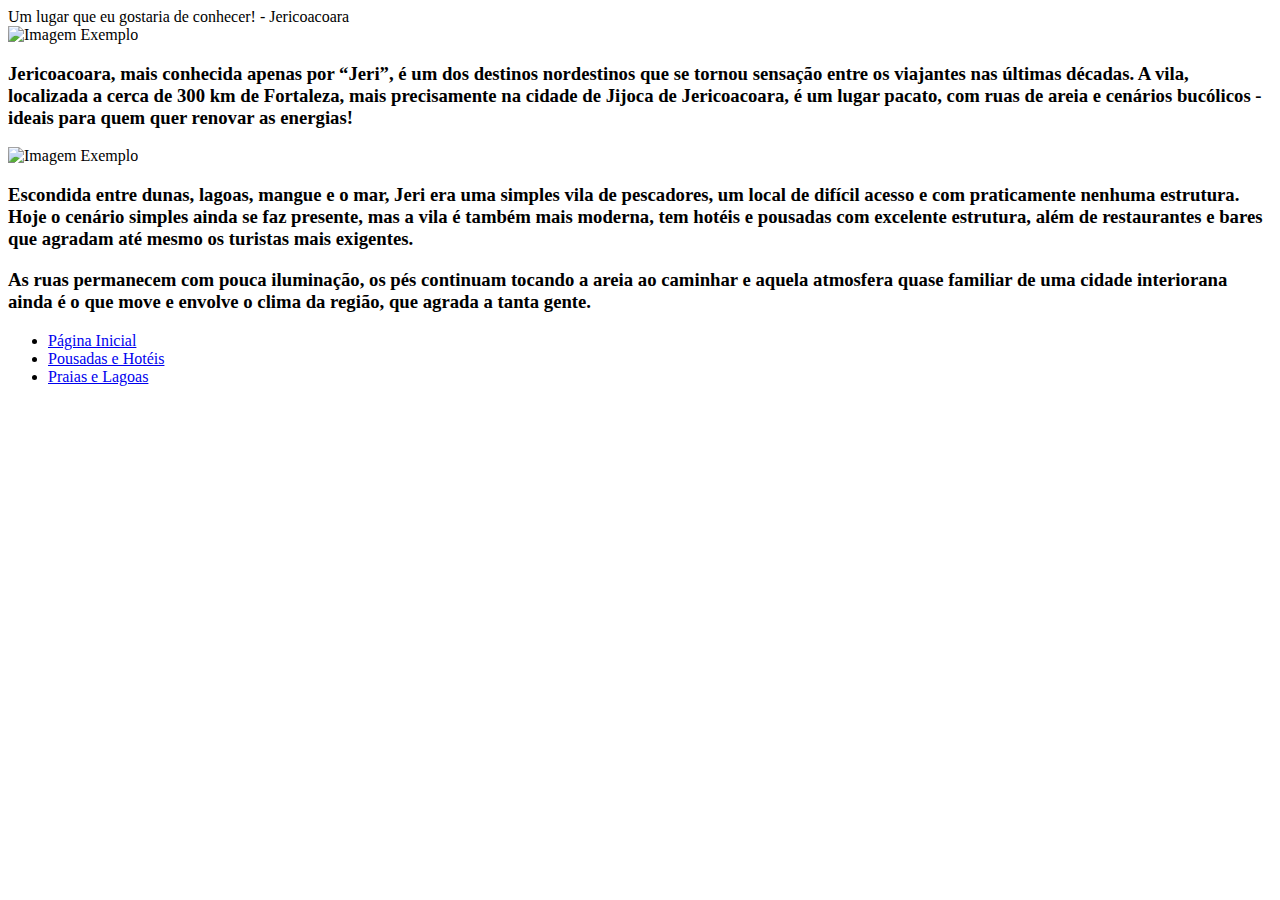
==== index.html @ e97735d3 "meu segundo commit" ====
<!DOCTYPE html>
<html lang="en">
<head>
    <meta charset="UTF-8">
    <meta name="viewport" content="width=device-width, initial-scale=1.0">
    <title>Página Inicial</title>
    <link rel="stylesheet" href="../Oficina 2/css/style.css">
</head>
<body>
    <header>Um lugar que eu gostaria de conhecer! - Jericoacoara</header>
    <div class="content"> 
        <img src="../Oficina 2/img/jericoacoara.jpg" alt="Imagem Exemplo">
        <p>
            <h3>Jericoacoara, mais conhecida apenas por “Jeri”, é um dos destinos nordestinos que se tornou sensação entre os viajantes nas últimas décadas. A vila, localizada 
            a cerca de 300 km de Fortaleza, mais precisamente na cidade de Jijoca de Jericoacoara, é um lugar pacato, com ruas de areia e cenários bucólicos - ideais para 
            quem quer renovar as energias!</h3>
        </p>
        <img src="../Oficina 2/img/jericoacoara2.jpg" alt="Imagem Exemplo">
        <p>
            <h3>Escondida entre dunas, lagoas, mangue e o mar, Jeri era uma simples vila de pescadores, um local de difícil acesso e com praticamente nenhuma 
            estrutura. Hoje o cenário simples ainda se faz presente, mas a vila é também mais moderna, tem hotéis e pousadas com excelente estrutura, além de 
            restaurantes e bares que agradam até mesmo os turistas mais exigentes.</h3>
        </p>
        <p>
            <h3>As ruas permanecem com pouca iluminação, os pés continuam tocando a areia ao caminhar e aquela atmosfera quase familiar de uma cidade 
            interiorana ainda é o que move e envolve o clima da região, que agrada a tanta gente.</h3>
        </p>
    </div>
    <footer>
        <ul class="footer-links"> 
            <li><a href="../Oficina 2/index.html">Página Inicial</a></li> 
            <li><a href="../Oficina 2/html/hoteis.html">Pousadas e Hotéis</a></li> 
            <li><a href="../Oficina 2/html/locais.html">Praias e Lagoas</a></li> 
        </ul>
    </footer>
</body>
</html>
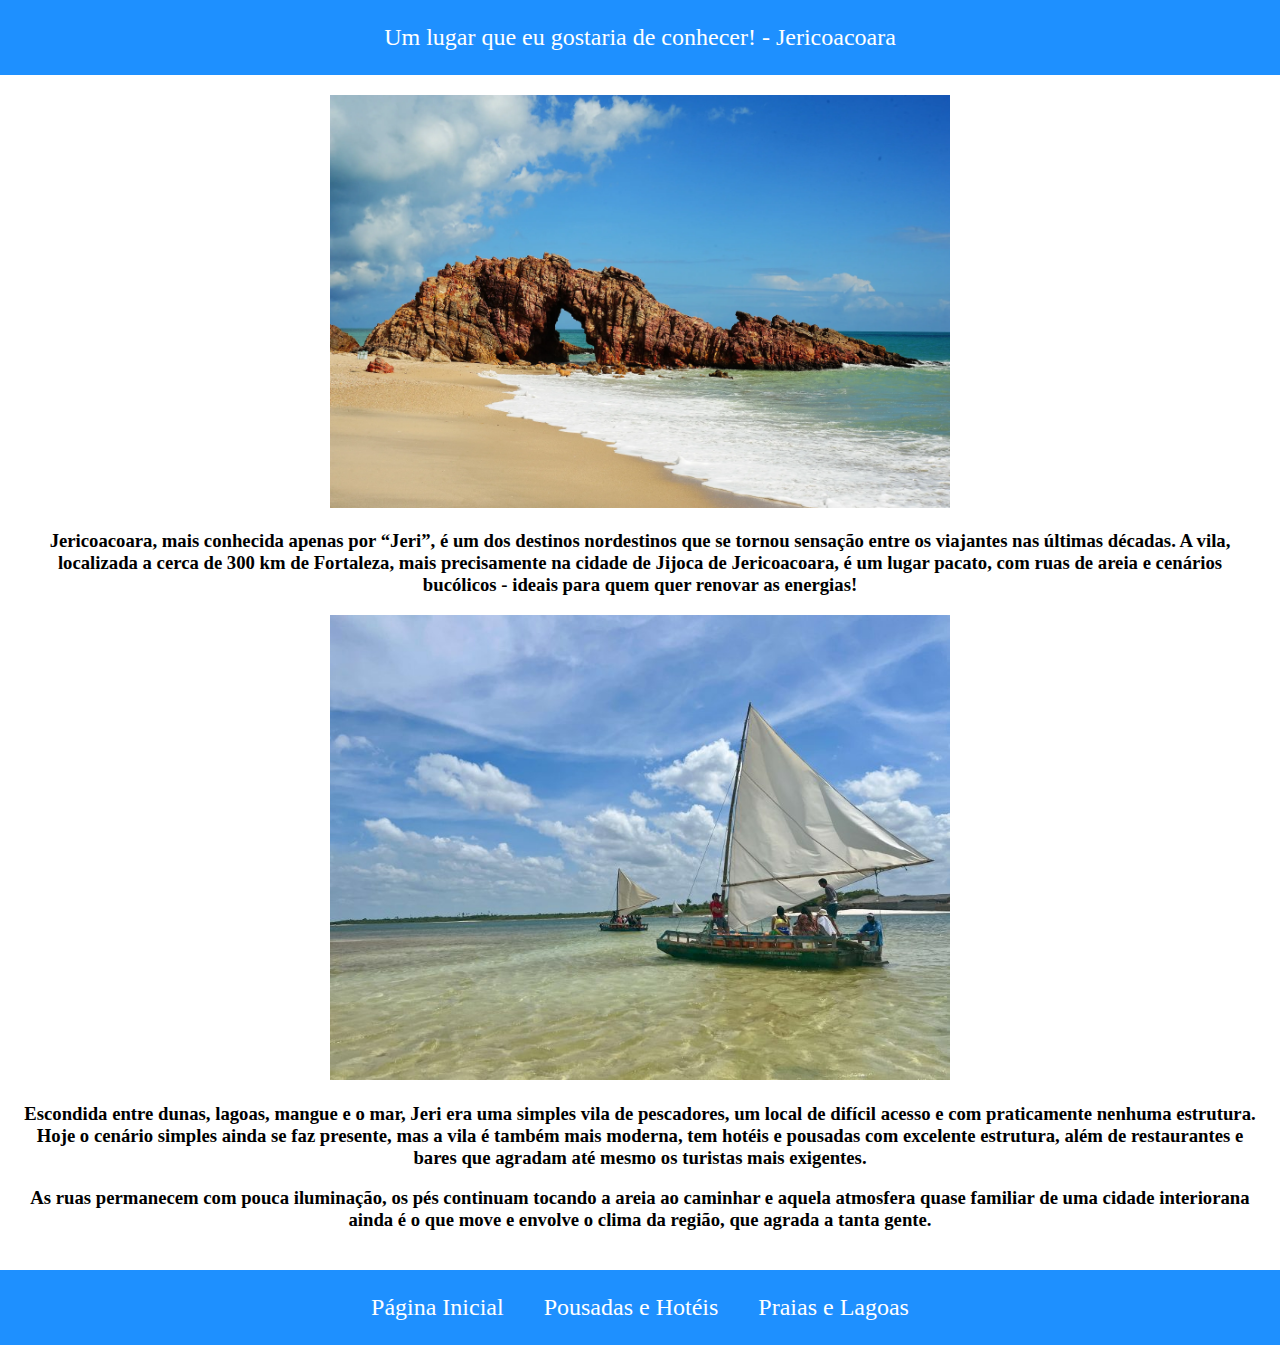
==== commit f997e02a: "meu terceiro commit" ====
--- a/index.html
+++ b/index.html
@@ -4,18 +4,18 @@
     <meta charset="UTF-8">
     <meta name="viewport" content="width=device-width, initial-scale=1.0">
     <title>Página Inicial</title>
-    <link rel="stylesheet" href="../Oficina 2/css/style.css">
+    <link rel="stylesheet" href="css/style.css">
 </head>
 <body>
     <header>Um lugar que eu gostaria de conhecer! - Jericoacoara</header>
     <div class="content"> 
-        <img src="../Oficina 2/img/jericoacoara.jpg" alt="Imagem Exemplo">
+        <img src="img/jericoacoara.jpg" alt="Imagem Exemplo">
         <p>
             <h3>Jericoacoara, mais conhecida apenas por “Jeri”, é um dos destinos nordestinos que se tornou sensação entre os viajantes nas últimas décadas. A vila, localizada 
             a cerca de 300 km de Fortaleza, mais precisamente na cidade de Jijoca de Jericoacoara, é um lugar pacato, com ruas de areia e cenários bucólicos - ideais para 
             quem quer renovar as energias!</h3>
         </p>
-        <img src="../Oficina 2/img/jericoacoara2.jpg" alt="Imagem Exemplo">
+        <img src="img/jericoacoara2.jpg" alt="Imagem Exemplo">
         <p>
             <h3>Escondida entre dunas, lagoas, mangue e o mar, Jeri era uma simples vila de pescadores, um local de difícil acesso e com praticamente nenhuma 
             estrutura. Hoje o cenário simples ainda se faz presente, mas a vila é também mais moderna, tem hotéis e pousadas com excelente estrutura, além de 
@@ -28,9 +28,9 @@
     </div>
     <footer>
         <ul class="footer-links"> 
-            <li><a href="../Oficina 2/index.html">Página Inicial</a></li> 
-            <li><a href="../Oficina 2/html/hoteis.html">Pousadas e Hotéis</a></li> 
-            <li><a href="../Oficina 2/html/locais.html">Praias e Lagoas</a></li> 
+            <li><a href="index.html">Página Inicial</a></li> 
+            <li><a href="html/hoteis.html">Pousadas e Hotéis</a></li> 
+            <li><a href="html/locais.html">Praias e Lagoas</a></li> 
         </ul>
     </footer>
 </body>
--- a/css/style.css
+++ b/css/style.css
@@ -0,0 +1,42 @@
+body {
+    margin: 0;
+    display: flex;
+    flex-direction: column;
+    min-height: 100vh;
+}
+header, footer {
+    height: 75px;
+    background-color: dodgerblue;
+    display: flex;
+    align-items: center;
+    justify-content: center;
+    color: white;
+    font-size: 24px;
+    width: 100%;
+}
+.content {
+    text-align: center;
+    margin: 20px;
+}
+.content img {
+    max-width: 50%; 
+    height: auto;
+}
+
+.footer-links {
+    list-style-type: none;
+    padding: 0;
+    margin: 0;
+    display: flex;
+    justify-content: center;
+}
+.footer-links li {
+    margin: 0 20px; 
+}
+.footer-links a {
+    color: white;
+    text-decoration: none;
+}
+.footer-links a:hover {
+    text-decoration: underline;
+}
